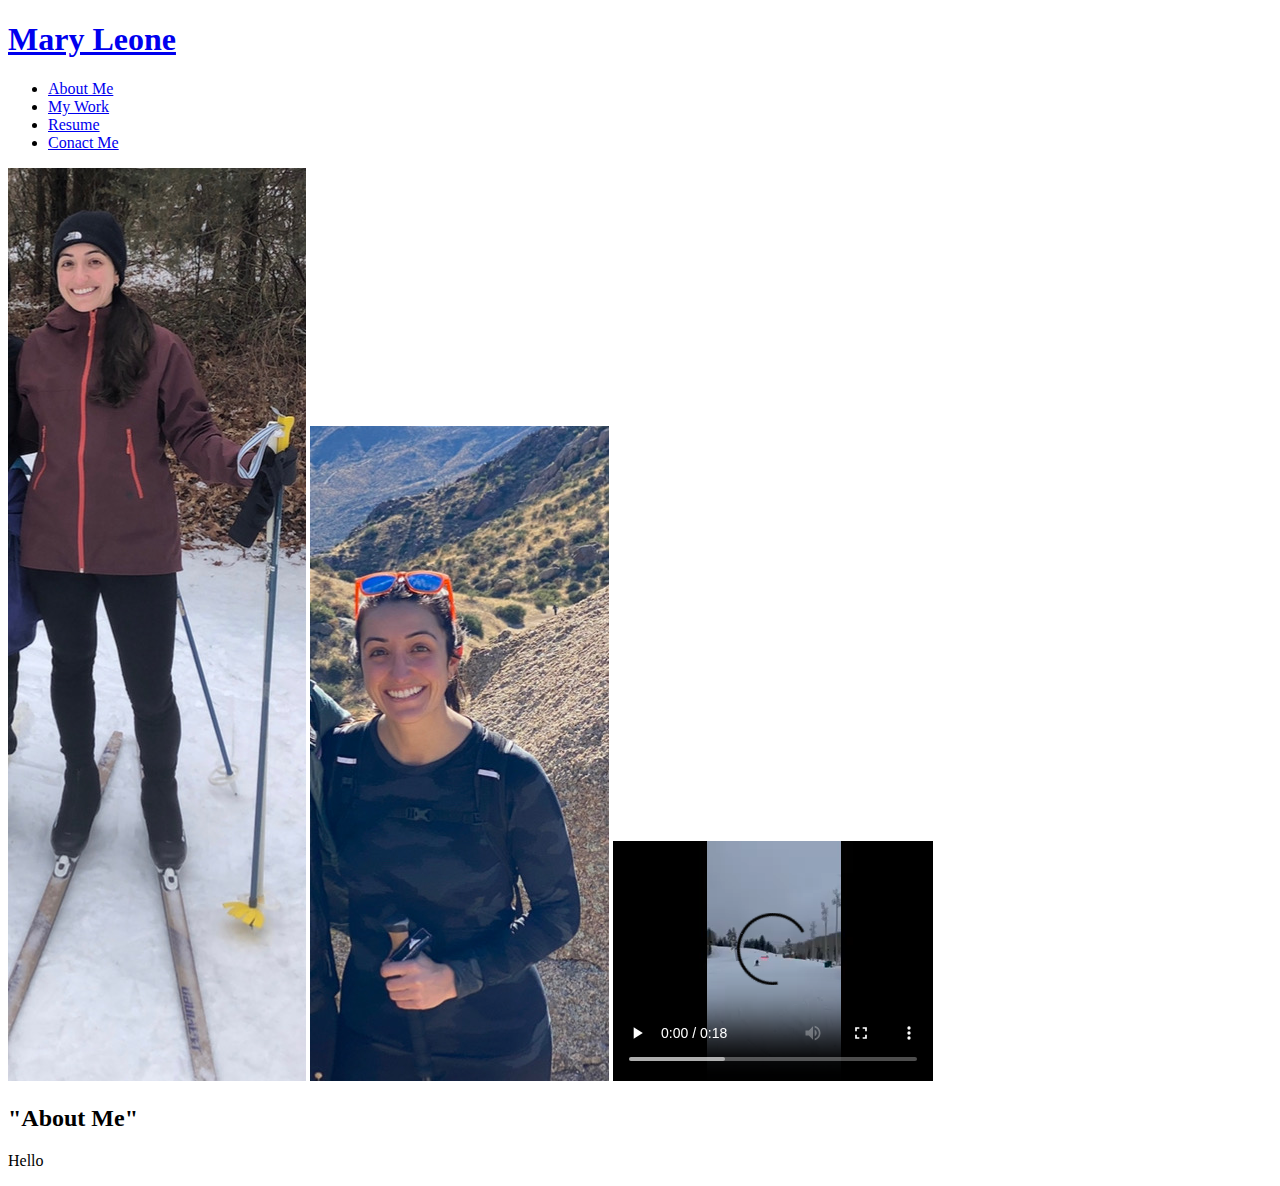
==== ml-portfolio/index.html @ 690ec85e "test" ====
<!DOCTYPE html>
<html lang="en">
  <head>
    <link rel="stylesheet" href="./assets/style.css" />
    <meta charset="UTF-8" />
    <title>Mary Leone Portfolio</title>
  </head>

  <body>
    <!--Navigation-->
    <header>
      <h1>
        <a href="https://www.linkedin.com/in/mary-leone-399b56b2/"
          >Mary Leone</a
        >
      </h1>
      <nav>
        <!--Unordered list element-->
        <ul>
          <!--List item element-->
          <li>
            <a href="#about-me">About Me</a>
          </li>
          <li>
            <a href="#my-work">My Work</a>
          </li>
          <li>
            <a href="#resume">Resume</a>
          </li>
          <li>
            <a href="#contact-me">Conact Me</a>
          </li>
        </ul>
      </nav>
    </header>

    <img src="assets/images/skiing pic.jpg" alt="Mary XC Skiing" />
    <img src="assets/images/hiking pic.jpg" alt="Mary Hiking" />

    <video width="320" height="240" controls>
      <source src="movie.mp4" type="video/mp4" />
      <source
        src="assets/images/ski video.3gp"
        type="video/ogg"
        alt="slowest"
        skiier
        ever
      />
      Your browser does not support the video tag.
    </video>

    <!--About me section-->
    <div>
      <h2>"About Me"</h2>
      <p>Hello</p>
    </div>

    <!--My work section-->

    <!--Resume section-->

    <!--Contact section-->
  </body>
</html>
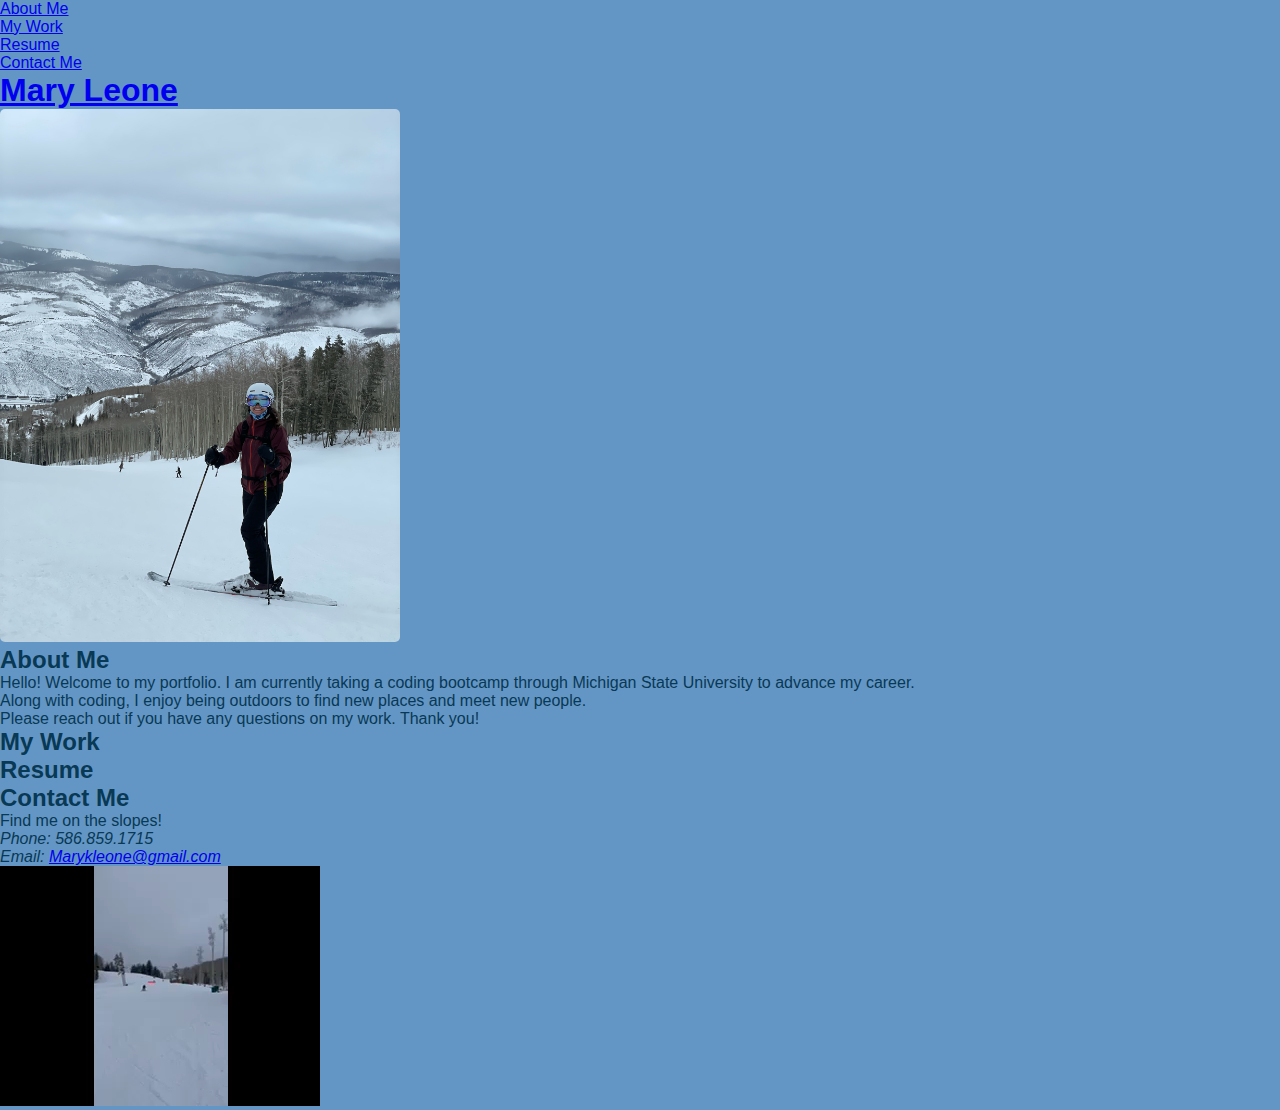
==== commit 4b3b5edf: "header-format" ====
--- a/ml-portfolio/index.html
+++ b/ml-portfolio/index.html
@@ -6,59 +6,99 @@
     <title>Mary Leone Portfolio</title>
   </head>
 
+  <!--Navigation-->
+  <nav>
+    <!--Unordered list element-->
+    <ul>
+      <!--List item element-->
+      <li>
+        <a href="#about-me">About Me</a>
+      </li>
+      <li>
+        <a href="#my-work">My Work</a>
+      </li>
+      <li>
+        <a href="#resume">Resume</a>
+      </li>
+      <li>
+        <a href="#contact-me">Contact Me</a>
+      </li>
+    </ul>
+  </nav>
+
+  <!--Header section-->
+
   <body>
-    <!--Navigation-->
     <header>
       <h1>
         <a href="https://www.linkedin.com/in/mary-leone-399b56b2/"
           >Mary Leone</a
         >
       </h1>
-      <nav>
-        <!--Unordered list element-->
-        <ul>
-          <!--List item element-->
-          <li>
-            <a href="#about-me">About Me</a>
-          </li>
-          <li>
-            <a href="#my-work">My Work</a>
-          </li>
-          <li>
-            <a href="#resume">Resume</a>
-          </li>
-          <li>
-            <a href="#contact-me">Conact Me</a>
-          </li>
-        </ul>
-      </nav>
     </header>
 
-    <img src="assets/images/skiing pic.jpg" alt="Mary XC Skiing" />
-    <img src="assets/images/hiking pic.jpg" alt="Mary Hiking" />
+    <section class="bio">
+      <div class="headshot">
+        <img src="assets/images/IMG_1679.jpg" alt="Mary Downhill Skiing" />
+      </div>
+      <!--About me section-->
 
-    <video width="320" height="240" controls>
-      <source src="movie.mp4" type="video/mp4" />
-      <source
-        src="assets/images/ski video.3gp"
-        type="video/ogg"
-        alt="slowest"
-        skiier
-        ever
-      />
-      Your browser does not support the video tag.
-    </video>
-
-    <!--About me section-->
-    <div>
-      <h2>"About Me"</h2>
-      <p>Hello</p>
-    </div>
+      <section id="about-me">
+        <div>
+          <h2>About Me</h2>
+          <p>
+            Hello! Welcome to my portfolio. I am currently taking a coding
+            bootcamp through Michigan State University to advance my career.
+            <br />
+            Along with coding, I enjoy being outdoors to find new places and
+            meet new people. <br />
+            Please reach out if you have any questions on my work. Thank you!
+          </p>
+        </div>
+      </section>
+    </section>
 
     <!--My work section-->
+    <section id="my-work">
+      <h2>My Work</h2>
+    </section>
 
     <!--Resume section-->
+    <section id="resume">
+      <h2>Resume</h2>
+    </section>
 
     <!--Contact section-->
+    <section id="contact-me">
+      <h2>Contact Me</h2>
+
+      <div class="contact-info">
+        <p>Find me on the slopes!</p>
+
+        <address>
+          Phone: 586.859.1715 <br />
+          Email:
+          <a href="mailto:marykleone@gmail.com">Marykleone@gmail.com</a>
+        </address>
+      </div>
+
+      <div class="contact-img">
+        <video width="320" height="240" controls>
+          <source src="movie.mp4" type="video/mp4" />
+          <source
+            src="assets/images/ski video.3gp"
+            type="video/ogg"
+            alt="slowest"
+            skiier
+            ever
+          />
+          Your browser does not support the video tag.
+        </video>
+      </div>
+    </section>
+
+    <footer>
+      <div></div>
+    </footer>
   </body>
 </html>
--- a/ml-portfolio/assets/style.css
+++ b/ml-portfolio/assets/style.css
@@ -0,0 +1,35 @@
+:root {
+  --primary-color: #000103;
+  --secondary-color: #083955;
+  --tertiary-color: #6496c5;
+}
+
+* {
+  margin: 0;
+  padding: 0;
+  box-sizing: border-box;
+  background-color: var(--tertiary-color);
+}
+
+header {
+  color: var(--primary-color);
+}
+
+.headshot img {
+  height: auto;
+  width: 400px;
+  border-radius: 5px;
+}
+
+body {
+  color: var(--secondary-color);
+  font-family: Rocket Sans, Arial, Tahoma;
+}
+
+/*Header Style*/
+
+header {
+  flex-wrap: wrap;
+  display: flex;
+  justify-content: space-between;
+}
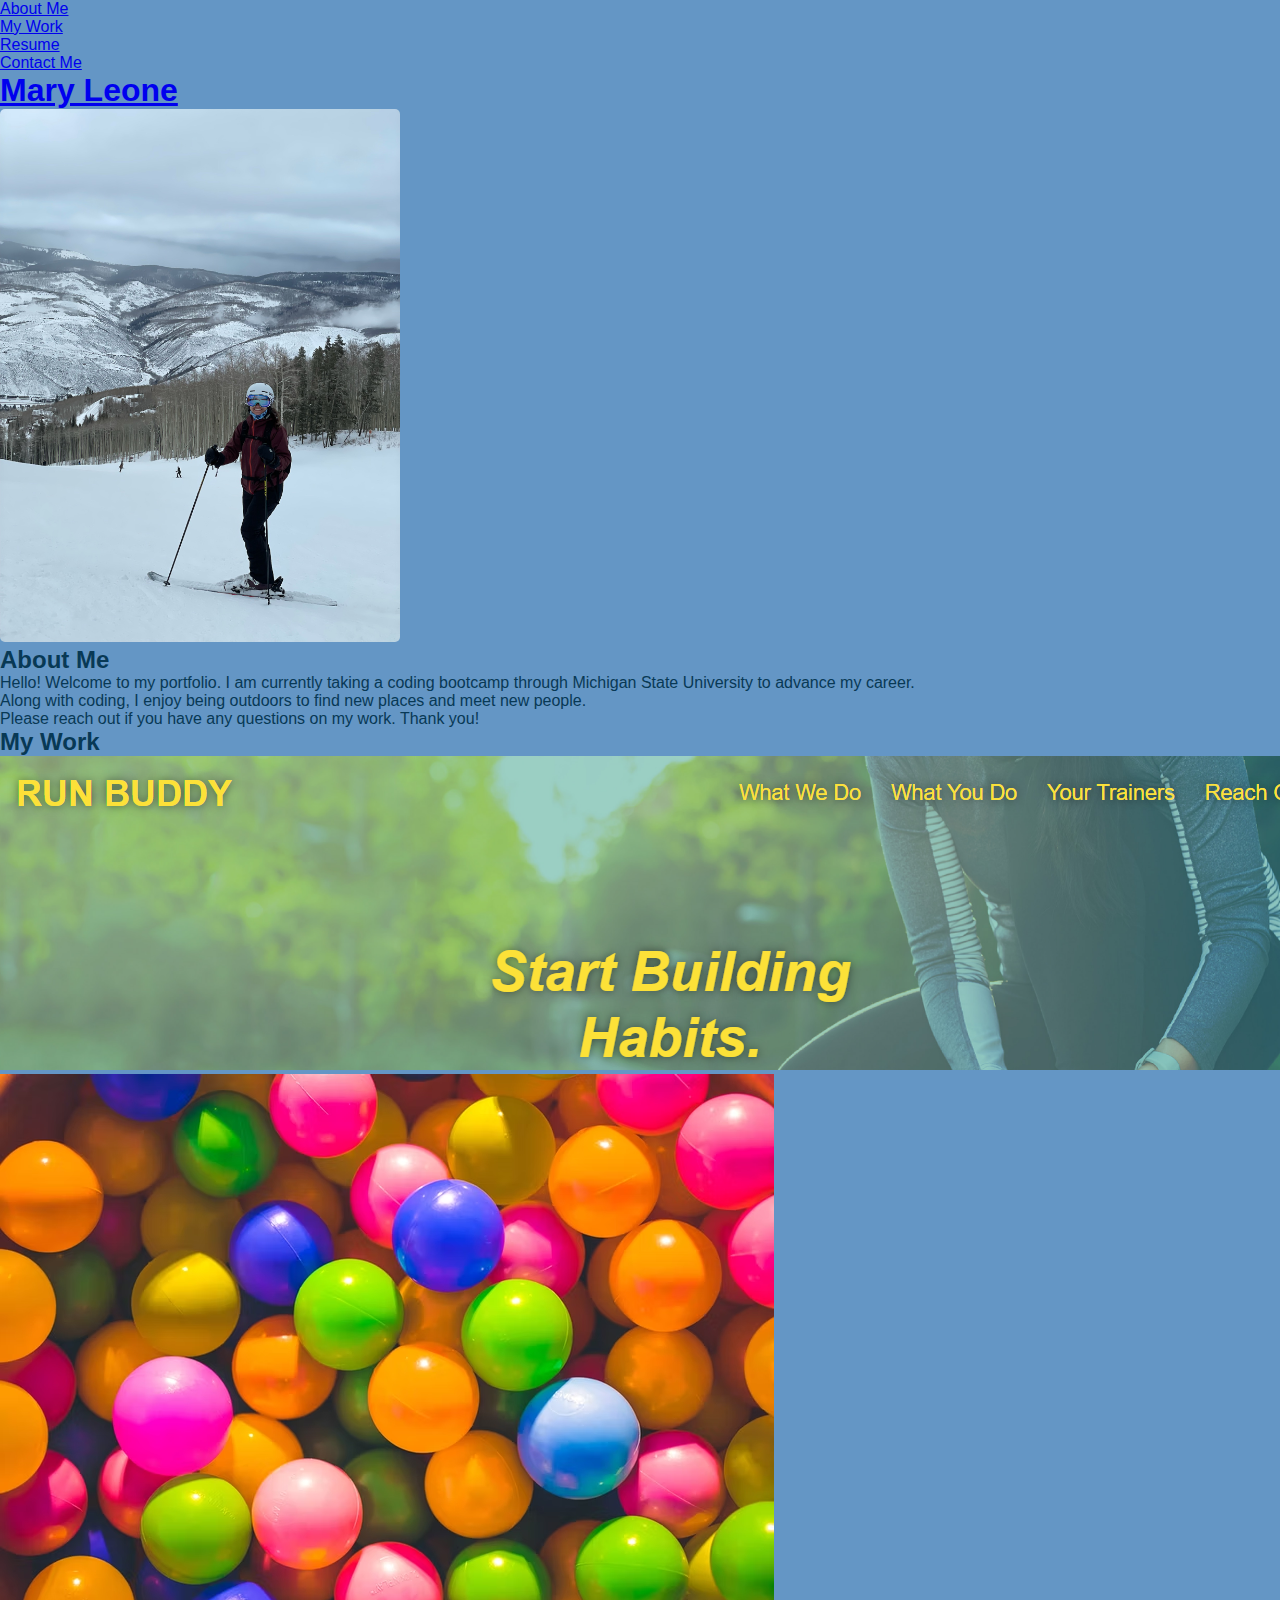
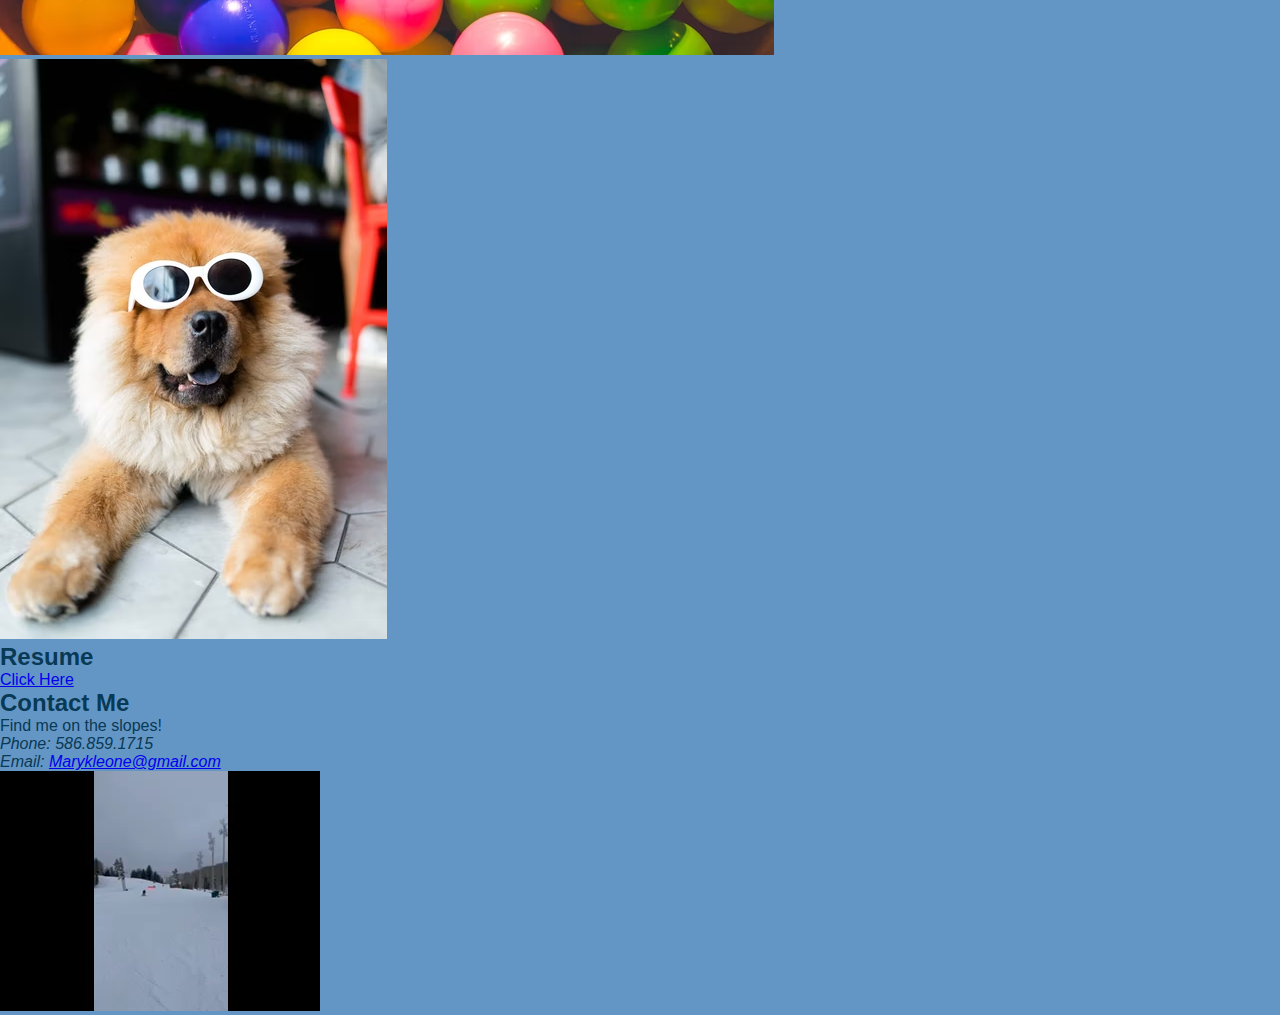
==== commit 3841754a: "resume-section" ====
--- a/ml-portfolio/index.html
+++ b/ml-portfolio/index.html
@@ -61,11 +61,25 @@
     <!--My work section-->
     <section id="my-work">
       <h2>My Work</h2>
+      <div class="project1">
+        <img src="assets/images/run-buddy.png" alt="Run Buddy Page" />
+      </div>
+      <div class="project2">
+        <img src="assets/images/balloons.avif" alt="Balloon Picture" />
+      </div>
+      <div class="project3">
+        <img src="assets/images/dog.avif" alt="Dog Picture" />
+      </div>
     </section>
 
     <!--Resume section-->
     <section id="resume">
       <h2>Resume</h2>
+      <p>
+        <a href="file:///C:/Users/mleone/OneDrive%20-%20Knex/M.L%20Resume.pdf"
+          >Click Here</a
+        >
+      </p>
     </section>
 
     <!--Contact section-->
--- a/ml-portfolio/assets/style.css
+++ b/ml-portfolio/assets/style.css
@@ -33,3 +33,7 @@
   display: flex;
   justify-content: space-between;
 }
+
+.contact-img img {
+  border-radius: 50px;
+}
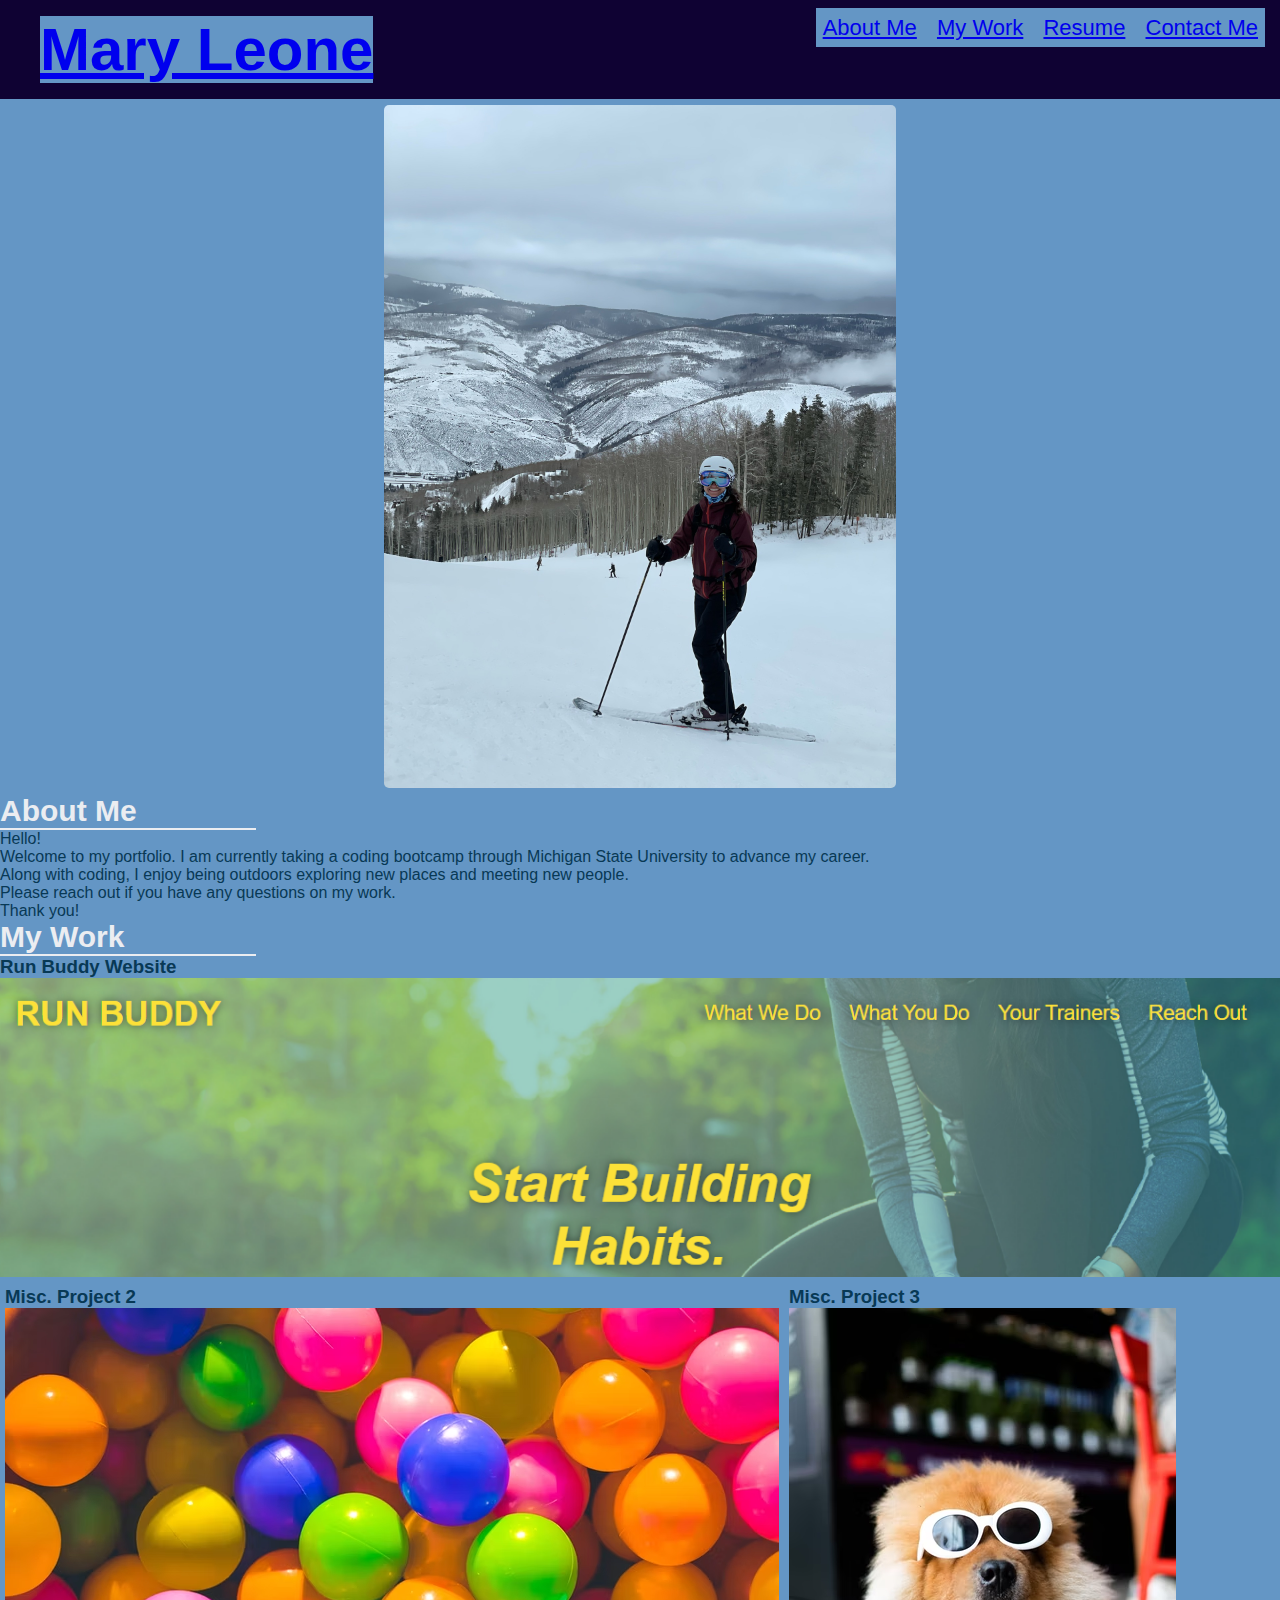
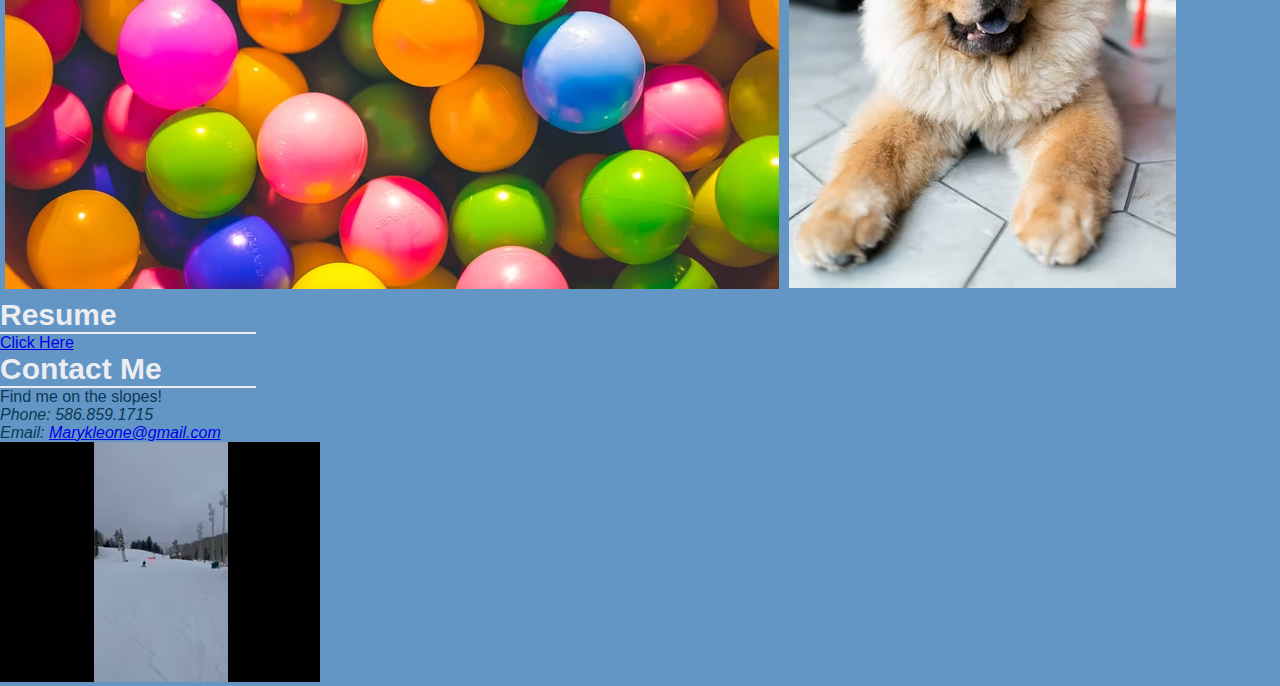
==== commit b9a99f5a: "my-work-style" ====
--- a/ml-portfolio/index.html
+++ b/ml-portfolio/index.html
@@ -6,36 +6,35 @@
     <title>Mary Leone Portfolio</title>
   </head>
 
-  <!--Navigation-->
-  <nav>
-    <!--Unordered list element-->
-    <ul>
-      <!--List item element-->
-      <li>
-        <a href="#about-me">About Me</a>
-      </li>
-      <li>
-        <a href="#my-work">My Work</a>
-      </li>
-      <li>
-        <a href="#resume">Resume</a>
-      </li>
-      <li>
-        <a href="#contact-me">Contact Me</a>
-      </li>
-    </ul>
-  </nav>
-
-  <!--Header section-->
-
   <body>
+    <!--Navigation-->
     <header>
       <h1>
         <a href="https://www.linkedin.com/in/mary-leone-399b56b2/"
           >Mary Leone</a
         >
       </h1>
+      <nav>
+        <!--Unordered list element-->
+        <ul>
+          <!--List item element-->
+          <li>
+            <a href="#about-me">About Me</a>
+          </li>
+          <li>
+            <a href="#my-work">My Work</a>
+          </li>
+          <li>
+            <a href="#resume">Resume</a>
+          </li>
+          <li>
+            <a href="#contact-me">Contact Me</a>
+          </li>
+        </ul>
+      </nav>
     </header>
+
+    <!--Header section-->
 
     <section class="bio">
       <div class="headshot">
@@ -47,12 +46,14 @@
         <div>
           <h2>About Me</h2>
           <p>
-            Hello! Welcome to my portfolio. I am currently taking a coding
-            bootcamp through Michigan State University to advance my career.
+            Hello! <br />
+            Welcome to my portfolio. I am currently taking a coding bootcamp
+            through Michigan State University to advance my career.
             <br />
-            Along with coding, I enjoy being outdoors to find new places and
-            meet new people. <br />
-            Please reach out if you have any questions on my work. Thank you!
+            Along with coding, I enjoy being outdoors exploring new places and
+            meeting new people. <br />
+            Please reach out if you have any questions on my work. <br />
+            Thank you!
           </p>
         </div>
       </section>
@@ -62,13 +63,18 @@
     <section id="my-work">
       <h2>My Work</h2>
       <div class="project1">
+        <h3>Run Buddy Website</h3>
         <img src="assets/images/run-buddy.png" alt="Run Buddy Page" />
       </div>
-      <div class="project2">
-        <img src="assets/images/balloons.avif" alt="Balloon Picture" />
-      </div>
-      <div class="project3">
-        <img src="assets/images/dog.avif" alt="Dog Picture" />
+      <div class="row">
+        <div class="column">
+          <h3>Misc. Project 2</h3>
+          <img src="assets/images/balloons.avif" alt="Balloon Picture" />
+        </div>
+        <div class="column">
+          <h3>Misc. Project 3</h3>
+          <img src="assets/images/dog.avif" alt="Dog Picture" />
+        </div>
       </div>
     </section>
 
--- a/ml-portfolio/assets/style.css
+++ b/ml-portfolio/assets/style.css
@@ -1,5 +1,5 @@
 :root {
-  --primary-color: #000103;
+  --primary-color: #ebedf1;
   --secondary-color: #083955;
   --tertiary-color: #6496c5;
 }
@@ -11,16 +11,6 @@
   background-color: var(--tertiary-color);
 }
 
-header {
-  color: var(--primary-color);
-}
-
-.headshot img {
-  height: auto;
-  width: 400px;
-  border-radius: 5px;
-}
-
 body {
   color: var(--secondary-color);
   font-family: Rocket Sans, Arial, Tahoma;
@@ -29,11 +19,65 @@
 /*Header Style*/
 
 header {
-  flex-wrap: wrap;
-  display: flex;
-  justify-content: space-between;
+  background-color: rgb(15, 2, 51);
+  padding: 15px;
+  margin: 6px, 0, 0, 0;
 }
 
-.contact-img img {
-  border-radius: 50px;
+header h1 {
+  color: var(--primary-color);
+  font-size: 60px;
+  font-weight: bold;
+  margin: 25px;
+  display: inline;
 }
+
+nav {
+  float: right;
+  margin: 0px 0px;
+}
+
+nav ul li {
+  display: inline;
+  margin: 0px 0px;
+  font-weight: lighter;
+  font-size: 22px;
+  padding: 7px;
+}
+
+.headshot img {
+  height: auto;
+  width: 40%;
+  border-radius: 5px;
+  margin: 6px;
+  display: block;
+  margin-left: auto;
+  margin-right: auto;
+}
+
+h2 {
+  color: var(--primary-color);
+  font-size: 30px;
+  font-weight: bold;
+  width: 20%;
+  border-bottom: 2px solid var(--primary-color);
+}
+
+/*About Me Style*/
+
+.project1 img {
+  width: 100%;
+}
+
+.row {
+  display: flex;
+}
+
+.column {
+  flex: 33.33%;
+  padding: 5px;
+}
+
+/*My Work Style*/
+
+/*Footer Style*/
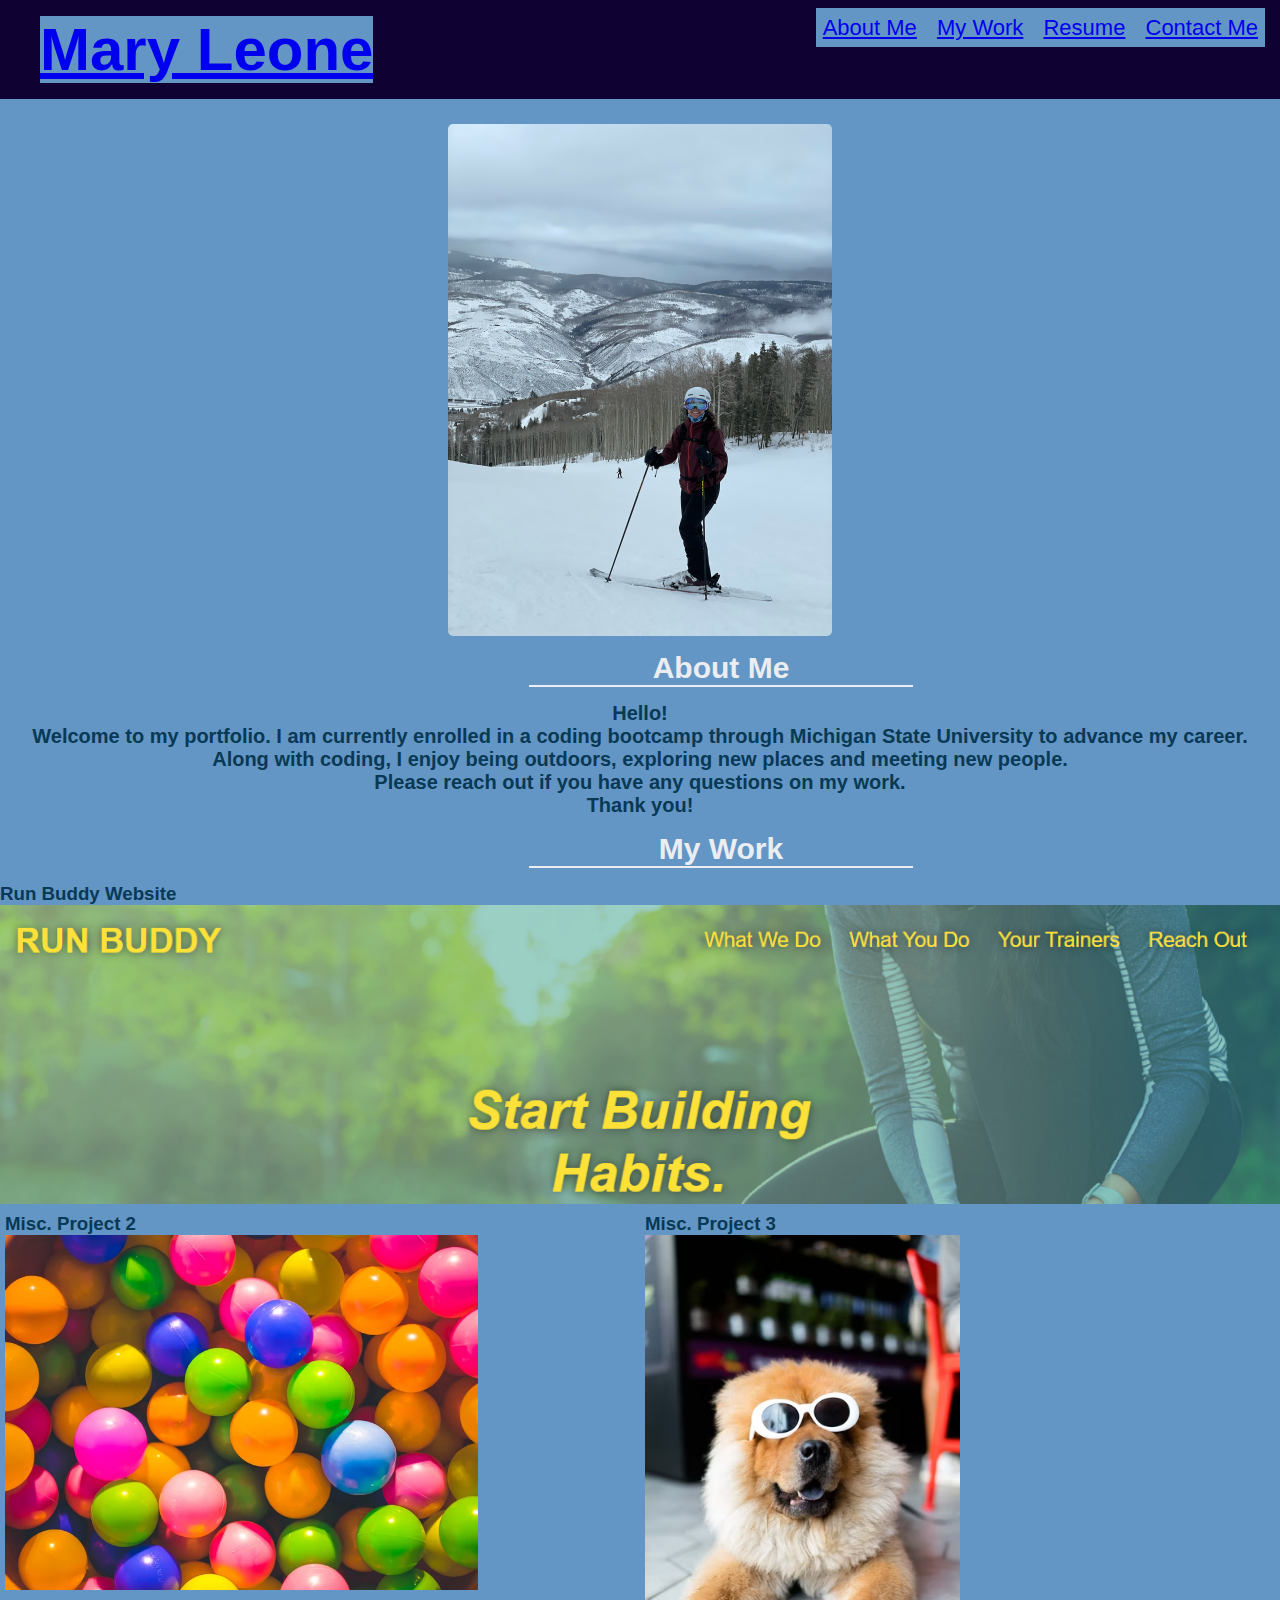
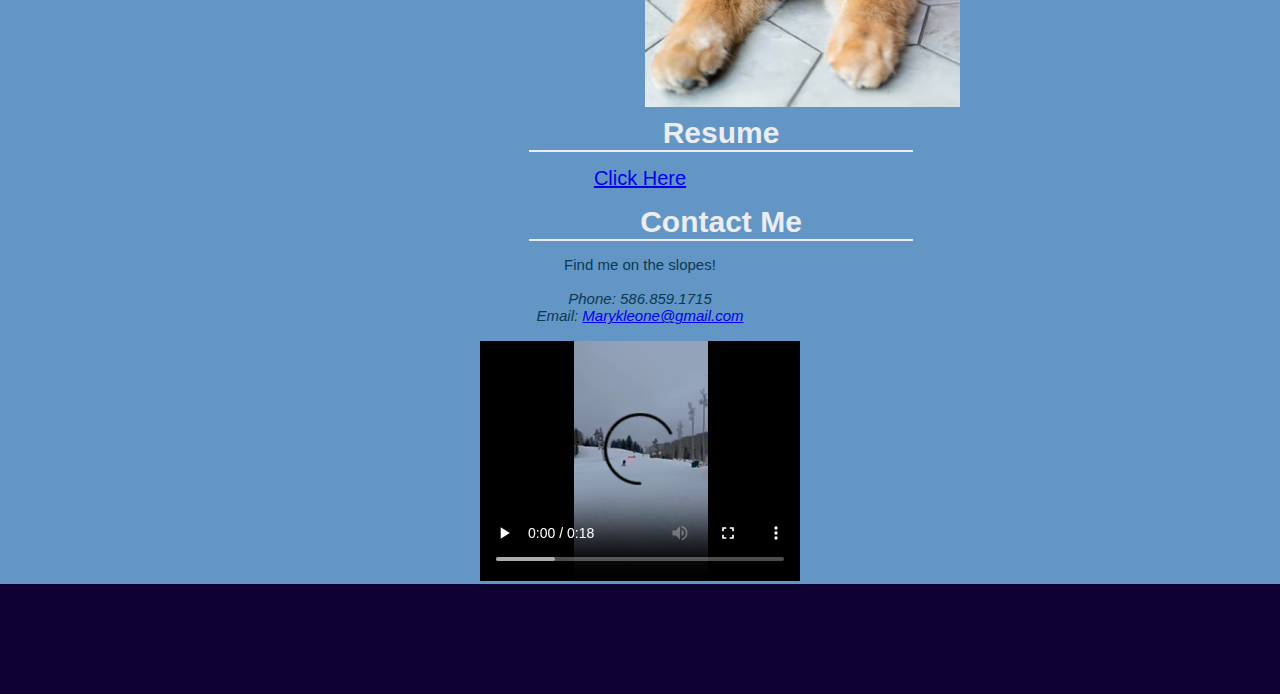
==== commit c9daacbd: "resume-contact-footer styling" ====
--- a/ml-portfolio/index.html
+++ b/ml-portfolio/index.html
@@ -1,6 +1,7 @@
 <!DOCTYPE html>
 <html lang="en">
   <head>
+    <meta name="viewport" content="width=device-width, initial-scale=1.0" />
     <link rel="stylesheet" href="./assets/style.css" />
     <meta charset="UTF-8" />
     <title>Mary Leone Portfolio</title>
@@ -41,16 +42,15 @@
         <img src="assets/images/IMG_1679.jpg" alt="Mary Downhill Skiing" />
       </div>
       <!--About me section-->
-
       <section id="about-me">
-        <div>
+        <div class="about-me">
           <h2>About Me</h2>
           <p>
             Hello! <br />
-            Welcome to my portfolio. I am currently taking a coding bootcamp
-            through Michigan State University to advance my career.
+            Welcome to my portfolio. I am currently enrolled in a coding
+            bootcamp through Michigan State University to advance my career.
             <br />
-            Along with coding, I enjoy being outdoors exploring new places and
+            Along with coding, I enjoy being outdoors, exploring new places and
             meeting new people. <br />
             Please reach out if you have any questions on my work. <br />
             Thank you!
@@ -64,56 +64,71 @@
       <h2>My Work</h2>
       <div class="project1">
         <h3>Run Buddy Website</h3>
-        <img src="assets/images/run-buddy.png" alt="Run Buddy Page" />
+        <a href="file:///C:/Users/mleone/Desktop/projects/run-buddy/index.html">
+          <img src="assets/images/run-buddy.png" alt="Run Buddy Page" />
+        </a>
       </div>
       <div class="row">
         <div class="column">
           <h3>Misc. Project 2</h3>
-          <img src="assets/images/balloons.avif" alt="Balloon Picture" />
+          <img
+            src="assets/images/balloons.avif"
+            alt="Balloon Picture"
+            style="width: 75%"
+          />
         </div>
         <div class="column">
           <h3>Misc. Project 3</h3>
-          <img src="assets/images/dog.avif" alt="Dog Picture" />
+          <img
+            src="assets/images/dog.avif"
+            alt="Dog Picture"
+            style="width: 50%"
+          />
         </div>
       </div>
     </section>
 
     <!--Resume section-->
     <section id="resume">
-      <h2>Resume</h2>
-      <p>
-        <a href="file:///C:/Users/mleone/OneDrive%20-%20Knex/M.L%20Resume.pdf"
-          >Click Here</a
-        >
-      </p>
+      <div class="resume">
+        <h2>Resume</h2>
+        <p>
+          <a href="file:///C:/Users/mleone/OneDrive%20-%20Knex/M.L%20Resume.pdf"
+            >Click Here</a
+          >
+        </p>
+      </div>
     </section>
 
     <!--Contact section-->
     <section id="contact-me">
-      <h2>Contact Me</h2>
+      <div class="contact-me">
+        <h2>Contact Me</h2>
 
-      <div class="contact-info">
-        <p>Find me on the slopes!</p>
+        <div class="contact-info">
+          <p>Find me on the slopes!</p>
+          <br />
 
-        <address>
-          Phone: 586.859.1715 <br />
-          Email:
-          <a href="mailto:marykleone@gmail.com">Marykleone@gmail.com</a>
-        </address>
-      </div>
-
-      <div class="contact-img">
-        <video width="320" height="240" controls>
-          <source src="movie.mp4" type="video/mp4" />
-          <source
-            src="assets/images/ski video.3gp"
-            type="video/ogg"
-            alt="slowest"
-            skiier
-            ever
-          />
-          Your browser does not support the video tag.
-        </video>
+          <address>
+            Phone: 586.859.1715 <br />
+            Email:
+            <a href="mailto:marykleone@gmail.com">Marykleone@gmail.com</a>
+          </address>
+        </div>
+        <br />
+        <div class="contact-img">
+          <video width="320" height="240" controls>
+            <source src="movie.mp4" type="video/mp4" />
+            <source
+              src="assets/images/ski video.3gp"
+              type="video/ogg"
+              alt="slowest"
+              skiier
+              ever
+            />
+            Your browser does not support the video tag.
+          </video>
+        </div>
       </div>
     </section>
 
--- a/ml-portfolio/assets/style.css
+++ b/ml-portfolio/assets/style.css
@@ -47,24 +47,35 @@
 
 .headshot img {
   height: auto;
-  width: 40%;
+  width: 30%;
   border-radius: 5px;
-  margin: 6px;
   display: block;
+  margin-top: 25px;
   margin-left: auto;
   margin-right: auto;
+  margin-bottom: 15px;
 }
 
 h2 {
   color: var(--primary-color);
   font-size: 30px;
   font-weight: bold;
-  width: 20%;
+  width: 30%;
   border-bottom: 2px solid var(--primary-color);
+  margin: 0 0 15px 529px;
+  text-align: center;
 }
 
 /*About Me Style*/
 
+.about-me {
+  font-size: 20px;
+  text-align: center;
+  font-weight: bold;
+  margin: 0 0 15px 0;
+}
+
+/*My Work Style*/
 .project1 img {
   width: 100%;
 }
@@ -78,6 +89,34 @@
   padding: 5px;
 }
 
-/*My Work Style*/
+/*Resume Style*/
+.resume {
+  font-size: 20px;
+  text-align: center;
+  margin-bottom: 15px;
+}
+
+/*Contact Style*/
+.contact-me {
+  font-size: 15px;
+  text-align: center;
+}
 
 /*Footer Style*/
+
+footer {
+  border-bottom: 110px solid rgb(15, 2, 51);
+}
+
+/*Media Queries*/
+/* MEDIA QUERY FOR SMALLER DESKTOP SCREENS AND SMALLER */
+@media screen and (max-width: 980px) {
+}
+
+/* MEDIA QUERY FOR TABLETS AND SMALLER */
+@media screen and (max-width: 768px) {
+}
+
+/* MEDIA QUERY FOR MOBILE PHONES AND SMALLER */
+@media screen and (max-width: 575px) {
+}
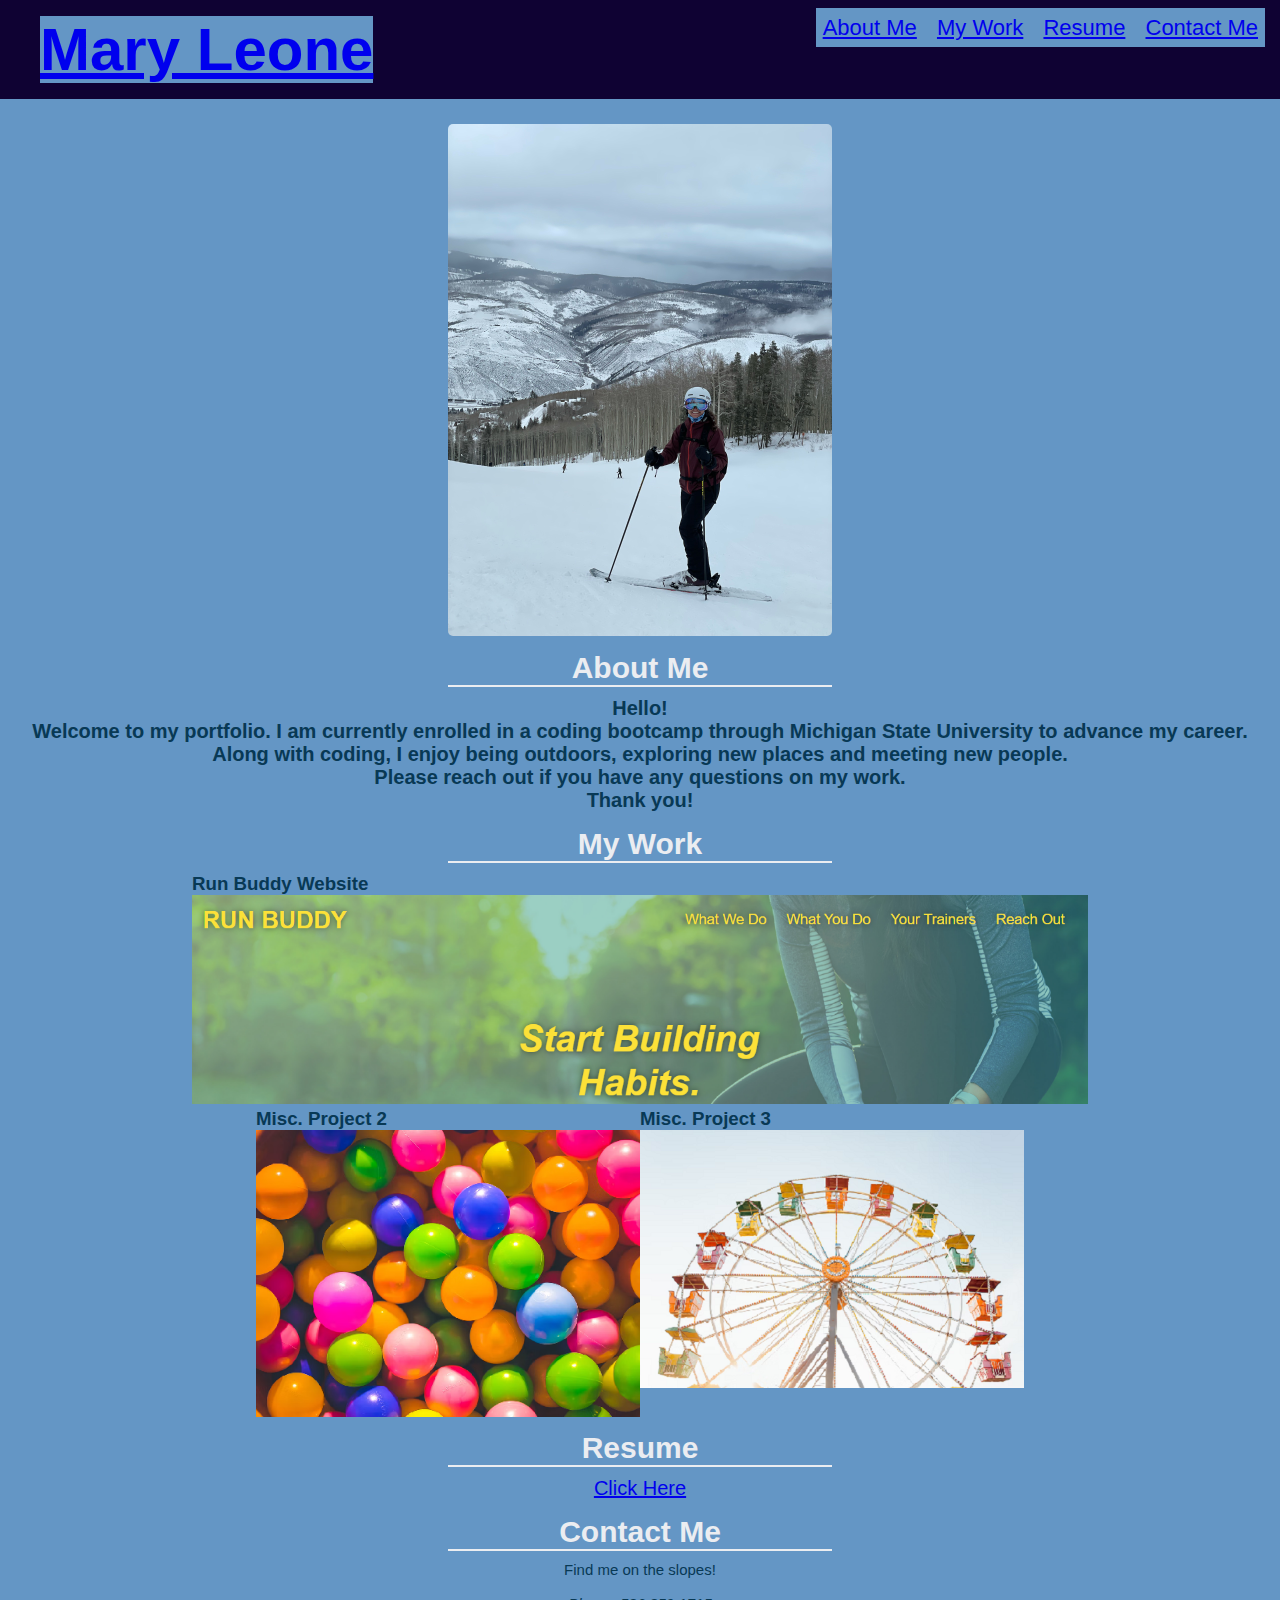
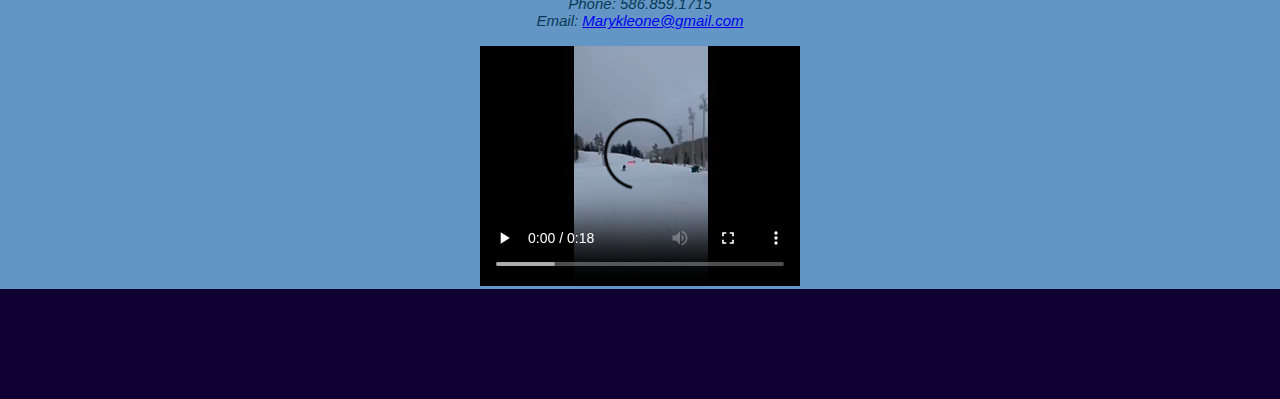
==== commit 683772a8: "media-queries" ====
--- a/ml-portfolio/index.html
+++ b/ml-portfolio/index.html
@@ -62,28 +62,26 @@
     <!--My work section-->
     <section id="my-work">
       <h2>My Work</h2>
-      <div class="project1">
-        <h3>Run Buddy Website</h3>
-        <a href="file:///C:/Users/mleone/Desktop/projects/run-buddy/index.html">
-          <img src="assets/images/run-buddy.png" alt="Run Buddy Page" />
-        </a>
+      <div class="row" style="width: 70%; margin: 0 auto">
+        <div class="project1" style="position: relative">
+          <h3>Run Buddy Website</h3>
+          <a href="https://mleone13.github.io/run-buddy/">
+            <img src="assets/images/run-buddy.png" alt="Run Buddy Page" />
+          </a>
+        </div>
       </div>
-      <div class="row">
+      <div class="row" style="width: 60%; margin: 0 auto">
         <div class="column">
           <h3>Misc. Project 2</h3>
           <img
             src="assets/images/balloons.avif"
             alt="Balloon Picture"
-            style="width: 75%"
+            width="100%"
           />
         </div>
-        <div class="column">
+        <div class="column" style="position: relative">
           <h3>Misc. Project 3</h3>
-          <img
-            src="assets/images/dog.avif"
-            alt="Dog Picture"
-            style="width: 50%"
-          />
+          <img src="assets/images/dog.avif" alt="Dog Picture" width="100%" />
         </div>
       </div>
     </section>
--- a/ml-portfolio/assets/style.css
+++ b/ml-portfolio/assets/style.css
@@ -34,12 +34,10 @@
 
 nav {
   float: right;
-  margin: 0px 0px;
 }
 
 nav ul li {
   display: inline;
-  margin: 0px 0px;
   font-weight: lighter;
   font-size: 22px;
   padding: 7px;
@@ -62,7 +60,7 @@
   font-weight: bold;
   width: 30%;
   border-bottom: 2px solid var(--primary-color);
-  margin: 0 0 15px 529px;
+  margin: 10px auto;
   text-align: center;
 }
 
@@ -85,8 +83,7 @@
 }
 
 .column {
-  flex: 33.33%;
-  padding: 5px;
+  width: 50%;
 }
 
 /*Resume Style*/
@@ -111,12 +108,78 @@
 /*Media Queries*/
 /* MEDIA QUERY FOR SMALLER DESKTOP SCREENS AND SMALLER */
 @media screen and (max-width: 980px) {
+  header h1 {
+    font-size: 60px;
+    margin: 25px auto;
+  }
+
+  nav ul li {
+    font-size: 30px;
+  }
+
+  h2 {
+    font-size: 40px;
+  }
+
+  .about-me {
+    font-size: 17;
+    margin: auto;
+    padding: 20px;
+  }
+
+  h3 {
+    font-size: 35px;
+  }
 }
 
 /* MEDIA QUERY FOR TABLETS AND SMALLER */
 @media screen and (max-width: 768px) {
+  header h1 {
+    font-size: 50px;
+    margin: 25px auto;
+  }
+
+  nav ul li {
+    font-size: 20px;
+  }
+
+  h2 {
+    font-size: 30px;
+  }
+
+  .about-me {
+    font-size: 15px;
+    margin: auto;
+    padding: 20px;
+  }
+
+  h3 {
+    font-size: 25px;
+  }
 }
 
 /* MEDIA QUERY FOR MOBILE PHONES AND SMALLER */
 @media screen and (max-width: 575px) {
+  header h1 {
+    font-size: 40px;
+    margin: 25px auto;
+  }
+
+  nav ul li {
+    font-size: 10px;
+  }
+
+  h2 {
+    font-size: 20px;
+  }
+
+  .about-me {
+    font-size: 12px;
+    margin: auto;
+    padding: 20px;
+  }
+
+  h3 {
+    font-size: 15px;
+  }
 }
